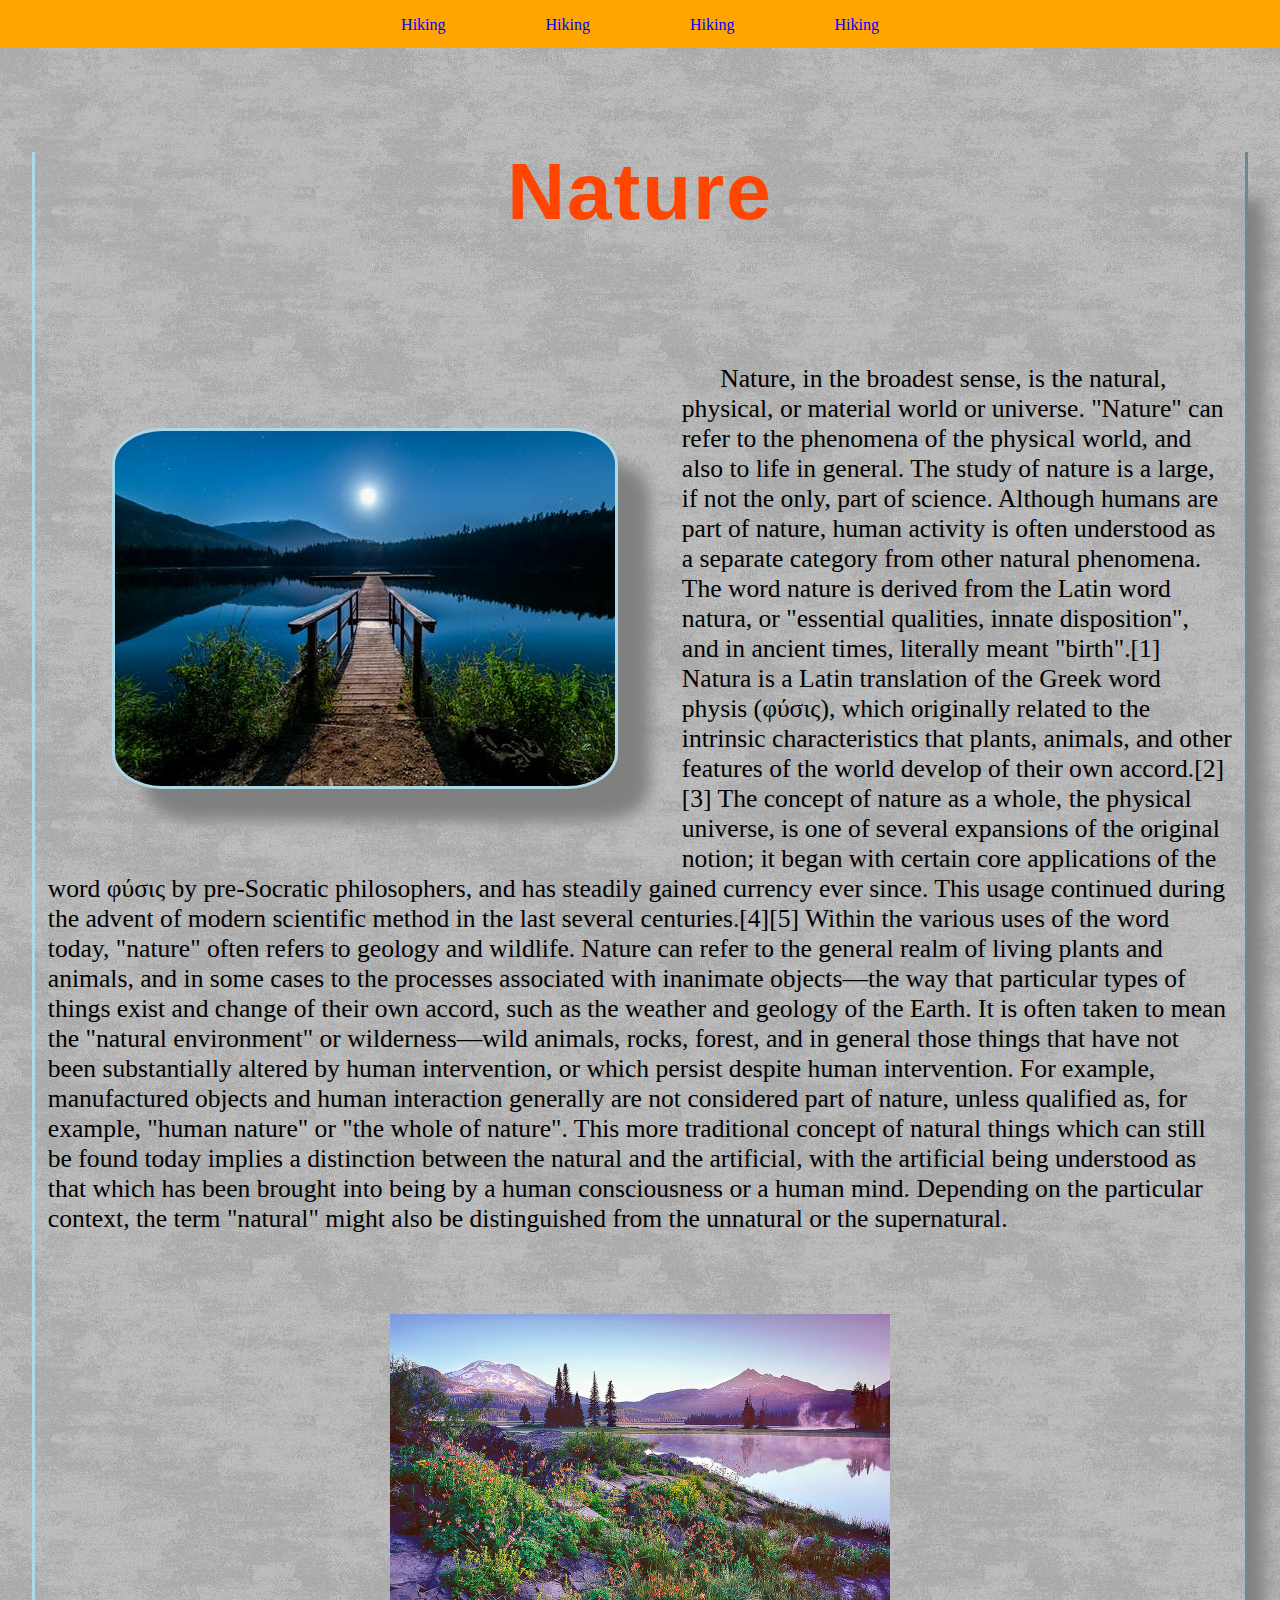
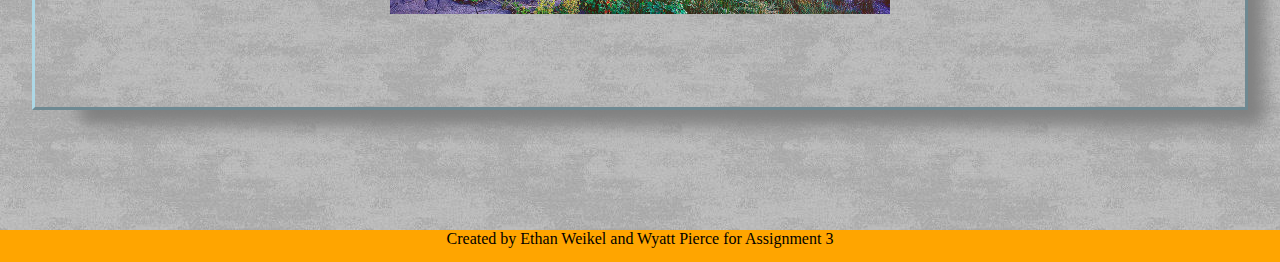
==== 3rd-Assignment/weikele.html @ eded6c82 "Adding Assignment 3" ====
<!DOCTYPE html>
<html>
    <head>
        <link rel="stylesheet" type="text/CSS" href="styles.css">
        <meta charset="UTF-8">
        <title>Assignment 3</title>
    </head>

    <nav>
        <!--Drop Down Menus-->
        <div class="dropdown">
            <div class="dropdown-button">Hiking</div>
            <div class="dropdown-content">
                <a href="#">Link 1</a>
                <a href="#">Link 2</a>
                <a href="#">Link 3</a>
            </div>
        </div>

        <div class="dropdown">
            <div class="dropdown-button">Hiking</div>
            <div class="dropdown-content">
                <a href="#">Link 1</a>
                <a href="#">Link 2</a>
                <a href="#">Link 3</a>
            </div>
        </div>
        
        <div class="dropdown">
            <div class="dropdown-button">Hiking</div>
            <div class="dropdown-content">
                <a href="#">Link 1</a>
                <a href="#">Link 2</a>
                <a href="#">Link 3</a>
            </div>
        </div>
        
        <div class="dropdown">
            <div class="dropdown-button">Hiking</div>
            <div class="dropdown-content">
                <a href="#">Link 1</a>
                <a href="#">Link 2</a>
                <a href="#">Link 3</a>
            </div>
        </div>
        
        
		
    </nav>

    <header>
        
    </header>

    <body>
        <div id="main">
            <h1 id="headertext">Nature</h1>
            
            <img src="image.jpg" id="bodyimage">
            
            <p id="bodytext">
                    Nature, in the broadest sense, is the natural, physical, or material world or universe.
                    "Nature" can refer to the phenomena of the physical world, and also to life in general. 
                    The study of nature is a large, if not the only, part of science. Although humans are part of nature, 
                    human activity is often understood as a separate category from other natural phenomena.
                    The word nature is derived from the Latin word natura, or "essential qualities, innate disposition", 
                    and in ancient times, literally meant "birth".[1] Natura is a Latin translation of the Greek word physis 
                    (φύσις), which originally related to the intrinsic characteristics that plants, animals, and other features
                    of the world develop of their own accord.[2][3] The concept of nature as a whole, the physical universe, 
                    is one of several expansions of the original notion; it began with certain core applications of the word 
                    φύσις by pre-Socratic philosophers, and has steadily gained currency ever since. This usage continued during 
                    the advent of modern scientific method in the last several centuries.[4][5]
                    Within the various uses of the word today, "nature" often refers to geology and wildlife.
                    Nature can refer to the general realm of living plants and animals, and in some cases to the processes 
                    associated with inanimate objects—the way that particular types of things exist and change of their own accord, 
                    such as the weather and geology of the Earth. It is often taken to mean the "natural environment" 
                    or wilderness—wild animals, rocks, forest, and in general those things that have not been substantially
                    altered by human intervention, or which persist despite human intervention. For example, 
                    manufactured objects and human interaction generally are not considered part of nature, 
                    unless qualified as, for example, "human nature" or "the whole of nature". This more traditional 
                    concept of natural things which can still be found today implies a distinction between the natural and 
                    the artificial, with the artificial being understood as that which has been brought into being by a human 
                    consciousness or a human mind. Depending on the particular context, the term "natural" might also 
                    be distinguished from the unnatural or the supernatural. 
            </p>
            
            <div class="slideshow">
                <img class="slideshow-image" src="slideshow-images/bend1.jpg">
                <img class="slideshow-image" src="slideshow-images/bend2.jpg">
                <img class="slideshow-image" src="slideshow-images/bend3.jpg">
            </div>

        </div>
        
        

    </body>

    <footer>
        Created by Ethan Weikel and Wyatt Pierce for Assignment 3
    </footer>

<script>
    var index = 0;
    carousel();

    function carousel() {
        var i;
        var slides = document.getElementsByClassName("slideshow-image");
        
        for (i = 0; i < slides.length; i++) {
            slides[i].style.display = "none";  
        }
        index++;
        
        if (index > slides.length) {index = 1}    

        slides[index-1].style.display = "block";  
        
        // Change image every 3 seconds
        setTimeout(carousel, 3000); 
    }
</script>
<script src="javascript.js"></script>

</html>
---- 3rd-Assignment/styles.css ----
body{
    background-image: url(background.jpg);
    background-repeat: repeat;
    padding: 0;
    margin: 0;
}

header{
    text-align: center;
    height: 12em;
    background-image: url("https://cdn.cnn.com/cnnnext/dam/assets/170407220916-04-iconic-mountains-matterhorn-restricted.jpg"); 
    background-position-y: -20em;
}

nav{
    text-align: center;
	height: 3em;
    background-color: orange;
    width: 100%;
    position: relative;
    display: inline-block;
}

/*Dropdown link stuff*/
.dropdown{
    position: relative;
    display: inline-block;
    position: relative;
    top: 1em;
    padding: 0 3em 0.5em 3em;
}

.dropdown-button{
    text-decoration: none;
    color: blue;
}

.dropdown-content{
    display: none;
    position: absolute;
    text-align: left;
    background-color: beige;
    min-width: 120px;
    box-shadow: 1.5em 1.5em 1em grey;
    z-index: 1;
}

.dropdown-content a{
    display: block;
    padding: 12px 16px;
    text-decoration: none;
    color: black;
}

.dropdown-content a:hover{
    color: lightslategray;
}

.dropdown:hover .dropdown-content{
    display: block;
}

footer{
    height: 2em;
    background-color: orange;
    left: 0;
    bottom: 0;
    width: 100%;
    text-align: center;
    margin-top: 2em;
    padding: 0;
}

#bodyimage{
    float: left;
    display: inline;
    margin: 4em;
    border-style: solid;
    border-color: lightblue;
    border-radius: 10%;
	box-shadow: 2em 2em 1em grey;
}

p{
    display: inline;
}

#main{
    position: relative;
    margin-left: 2em;
    margin-right: 2em;
    top: -5.5em;
    display: block;
    padding: 1%; 
    border: outset;
    border-color: lightblue;
    border-width: 0 0.2em 0.2em 0.2em;
    box-shadow: 2em 2em 1em -1em grey;  
    min-height: 100%;
}

#headertext{
    position: relative;
    top: -0.9em;
    font-size: 5em;
    font-family: Arial, sans-serif;
    letter-spacing: 2px;
    color: orangered;
    text-align: center;
}

#bodytext{
    margin: 1.5em;
    display: inline;
    font-size: 1.6em;
}

.slideshow{
    margin: 5em;
    display: block;
    text-align: center;
}

.slideshow-image{
    height: 300px;
    width: 500px;
    margin-left: auto;
    margin-right: auto;
    display: none;
}

textarea {
    margin-left: 10%;
	width: 75%;
    height: 15em;
}
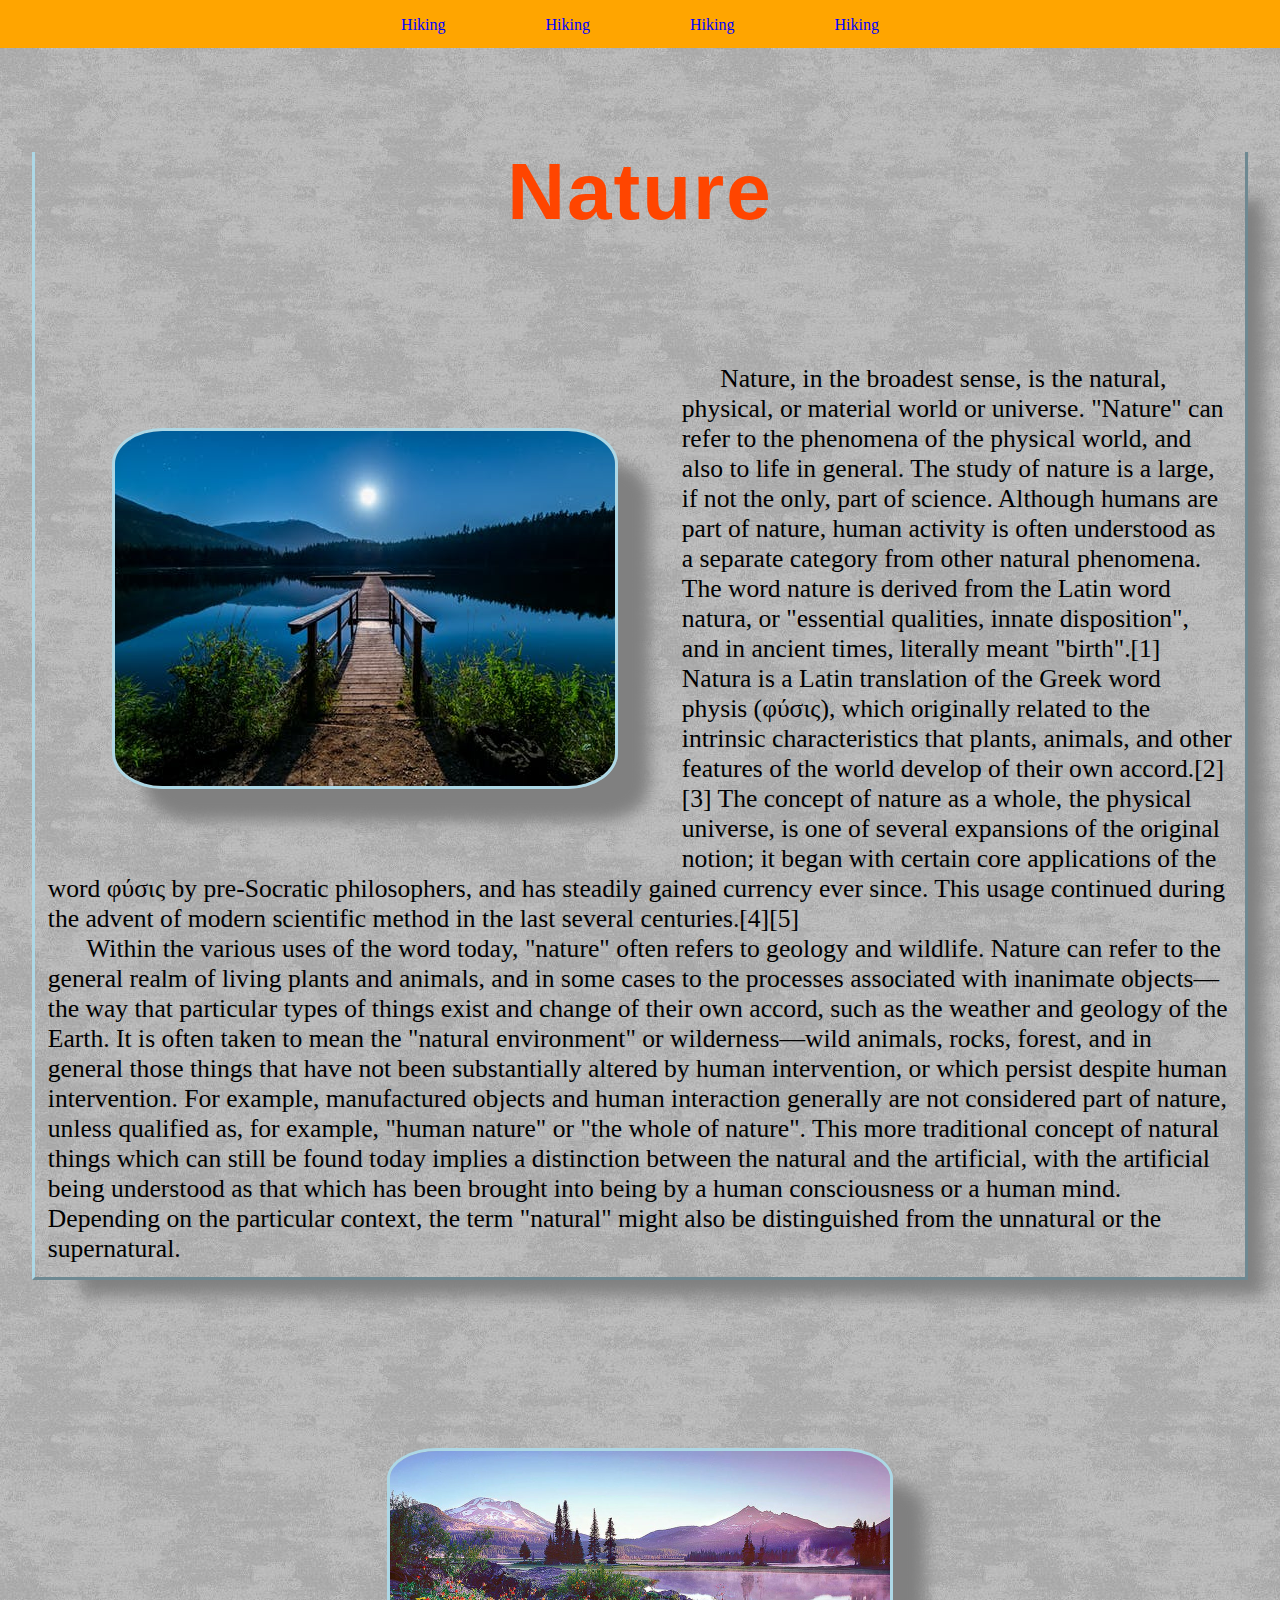
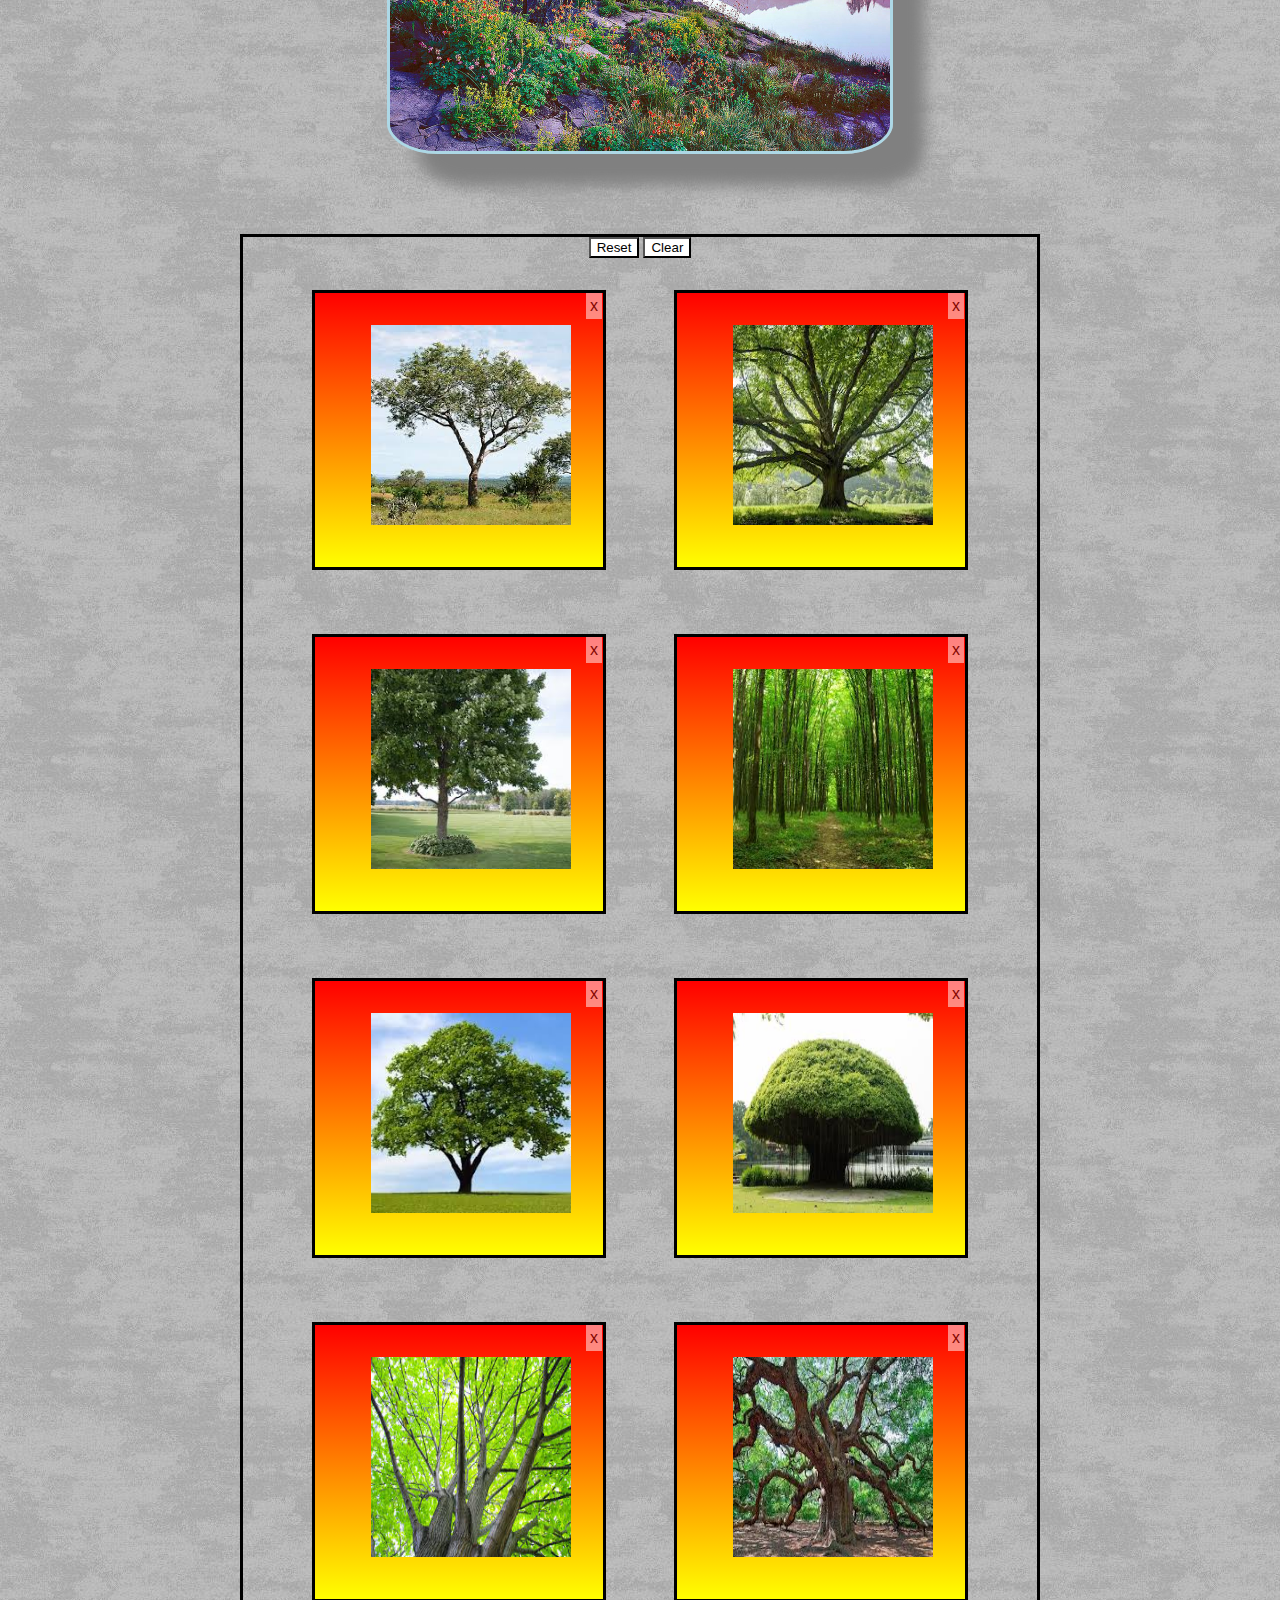
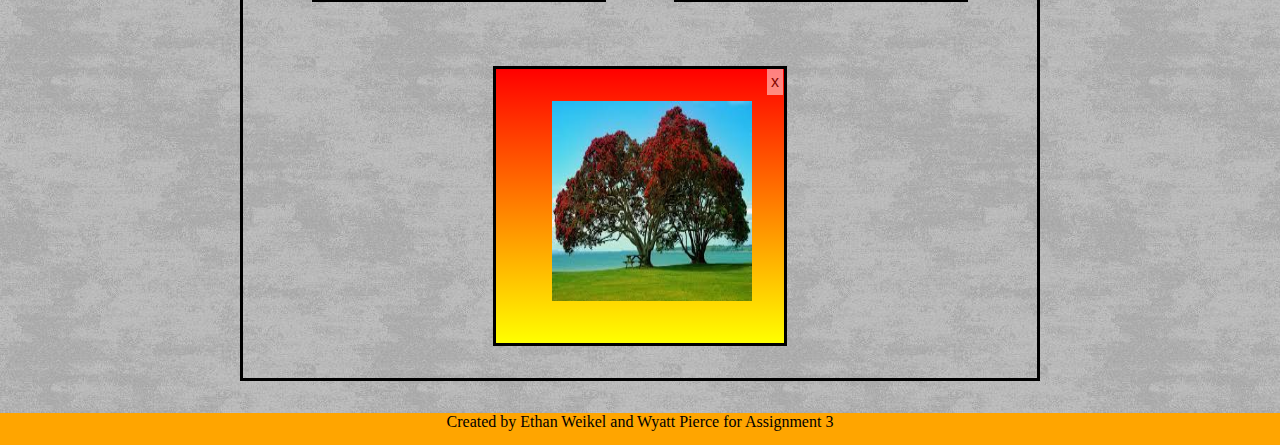
==== commit 24a518f0: "Finished?" ====
--- a/3rd-Assignment/weikele.html
+++ b/3rd-Assignment/weikele.html
@@ -58,69 +58,104 @@
             
             <img src="image.jpg" id="bodyimage">
             
-            <p id="bodytext">
-                    Nature, in the broadest sense, is the natural, physical, or material world or universe.
-                    "Nature" can refer to the phenomena of the physical world, and also to life in general. 
-                    The study of nature is a large, if not the only, part of science. Although humans are part of nature, 
-                    human activity is often understood as a separate category from other natural phenomena.
-                    The word nature is derived from the Latin word natura, or "essential qualities, innate disposition", 
-                    and in ancient times, literally meant "birth".[1] Natura is a Latin translation of the Greek word physis 
-                    (φύσις), which originally related to the intrinsic characteristics that plants, animals, and other features
-                    of the world develop of their own accord.[2][3] The concept of nature as a whole, the physical universe, 
-                    is one of several expansions of the original notion; it began with certain core applications of the word 
-                    φύσις by pre-Socratic philosophers, and has steadily gained currency ever since. This usage continued during 
-                    the advent of modern scientific method in the last several centuries.[4][5]
-                    Within the various uses of the word today, "nature" often refers to geology and wildlife.
-                    Nature can refer to the general realm of living plants and animals, and in some cases to the processes 
-                    associated with inanimate objects—the way that particular types of things exist and change of their own accord, 
-                    such as the weather and geology of the Earth. It is often taken to mean the "natural environment" 
-                    or wilderness—wild animals, rocks, forest, and in general those things that have not been substantially
-                    altered by human intervention, or which persist despite human intervention. For example, 
-                    manufactured objects and human interaction generally are not considered part of nature, 
-                    unless qualified as, for example, "human nature" or "the whole of nature". This more traditional 
-                    concept of natural things which can still be found today implies a distinction between the natural and 
-                    the artificial, with the artificial being understood as that which has been brought into being by a human 
-                    consciousness or a human mind. Depending on the particular context, the term "natural" might also 
-                    be distinguished from the unnatural or the supernatural. 
+            <p class="bodytext">
+                Nature, in the broadest sense, is the natural, physical, or material world or universe.
+                "Nature" can refer to the phenomena of the physical world, and also to life in general. 
+                The study of nature is a large, if not the only, part of science. Although humans are part of nature, 
+                human activity is often understood as a separate category from other natural phenomena.
+                The word nature is derived from the Latin word natura, or "essential qualities, innate disposition", 
+                and in ancient times, literally meant "birth".[1] Natura is a Latin translation of the Greek word physis 
+                (φύσις), which originally related to the intrinsic characteristics that plants, animals, and other features
+                of the world develop of their own accord.[2][3] The concept of nature as a whole, the physical universe, 
+                is one of several expansions of the original notion; it began with certain core applications of the word 
+                φύσις by pre-Socratic philosophers, and has steadily gained currency ever since. This usage continued during 
+                the advent of modern scientific method in the last several centuries.[4][5]
+                     
             </p>
+            <br>
+            <p class="bodytext">
+                Within the various uses of the word today, "nature" often refers to geology and wildlife.
+                Nature can refer to the general realm of living plants and animals, and in some cases to the processes 
+                associated with inanimate objects—the way that particular types of things exist and change of their own accord, 
+                such as the weather and geology of the Earth. It is often taken to mean the "natural environment" 
+                or wilderness—wild animals, rocks, forest, and in general those things that have not been substantially
+                altered by human intervention, or which persist despite human intervention. For example, 
+                manufactured objects and human interaction generally are not considered part of nature, 
+                unless qualified as, for example, "human nature" or "the whole of nature". This more traditional 
+                concept of natural things which can still be found today implies a distinction between the natural and 
+                the artificial, with the artificial being understood as that which has been brought into being by a human 
+                consciousness or a human mind. Depending on the particular context, the term "natural" might also 
+                be distinguished from the unnatural or the supernatural.
+            </p>
+        </div>
+        
+        <!--Slideshow-->
+        <div class="slideshow">
+            <img class="slideshow-image" src="slideshow-images/bend1.jpg">
+            <img class="slideshow-image" src="slideshow-images/bend2.jpg">
+            <img class="slideshow-image" src="slideshow-images/bend3.jpg">
+        </div>
+
+        <!--Image Tiles-->
+        <div id="image-tiles">
+            <button class="reset-clear" onclick="resetAllTiles()">Reset</button>
+            <button class="reset-clear" onclick="clearAllTiles()">Clear</button>
+
+            <br>
+
+            <div class="tile-border">
+                <button class="close-tile" onclick="clearTile(this.parentElement)">x</button>
+                <img class="tile" src="tile_1.jpg">
+            </div>
+
+            <div class="tile-border">
+                <button class="close-tile" onclick="clearTile(this.parentElement)">x</button>
+                <img class="tile" src="tile_2.jpg">
+            </div>
+
+            <div class="tile-border">
+                <button class="close-tile" onclick="clearTile(this.parentElement)">x</button>
+                <img class="tile" src="tile_3.jpg">
+            </div>
+
+            <div class="tile-border">
+                <button class="close-tile" onclick="clearTile(this.parentElement)">x</button>
+                <img class="tile" src="tile_4.jpg">
+            </div>
             
-            <div class="slideshow">
-                <img class="slideshow-image" src="slideshow-images/bend1.jpg">
-                <img class="slideshow-image" src="slideshow-images/bend2.jpg">
-                <img class="slideshow-image" src="slideshow-images/bend3.jpg">
+            <div class="tile-border">
+                <button class="close-tile" onclick="clearTile(this.parentElement)">x</button>
+                <img class="tile" src="tile_5.jpg">
+            </div>
+
+            <div class="tile-border">
+                <button class="close-tile" onclick="clearTile(this.parentElement)">x</button>
+                <img class="tile" src="tile_6.jpg">
+            </div>
+
+            <div class="tile-border">
+                <button class="close-tile" onclick="clearTile(this.parentElement)">x</button>
+                <img class="tile" src="tile_7.jpg">
+            </div>
+
+            <div class="tile-border">
+                <button class="close-tile" onclick="clearTile(this.parentElement)">x</button>
+                <img class="tile" src="tile_8.jpg">
+            </div>
+
+            <div class="tile-border">
+                <button class="close-tile" onclick="clearTile(this.parentElement)">x</button>
+                <img class="tile" src="tile_9.jpg">
             </div>
 
         </div>
         
-        
-
     </body>
 
     <footer>
         Created by Ethan Weikel and Wyatt Pierce for Assignment 3
     </footer>
 
-<script>
-    var index = 0;
-    carousel();
-
-    function carousel() {
-        var i;
-        var slides = document.getElementsByClassName("slideshow-image");
-        
-        for (i = 0; i < slides.length; i++) {
-            slides[i].style.display = "none";  
-        }
-        index++;
-        
-        if (index > slides.length) {index = 1}    
-
-        slides[index-1].style.display = "block";  
-        
-        // Change image every 3 seconds
-        setTimeout(carousel, 3000); 
-    }
-</script>
 <script src="javascript.js"></script>
 
 </html>--- a/3rd-Assignment/styles.css
+++ b/3rd-Assignment/styles.css
@@ -89,14 +89,16 @@
     position: relative;
     margin-left: 2em;
     margin-right: 2em;
+    margin-bottom: 0;
     top: -5.5em;
+    min-height: 700px;
     display: block;
     padding: 1%; 
     border: outset;
     border-color: lightblue;
     border-width: 0 0.2em 0.2em 0.2em;
     box-shadow: 2em 2em 1em -1em grey;  
-    min-height: 100%;
+    
 }
 
 #headertext{
@@ -109,7 +111,7 @@
     text-align: center;
 }
 
-#bodytext{
+.bodytext{
     margin: 1.5em;
     display: inline;
     font-size: 1.6em;
@@ -127,6 +129,11 @@
     margin-left: auto;
     margin-right: auto;
     display: none;
+
+    border-style: solid;
+    border-color: lightblue;
+    border-radius: 10%;
+	box-shadow: 2em 2em 1em grey;
 }
 
 textarea {
@@ -134,3 +141,46 @@
 	width: 75%;
     height: 15em;
 }
+
+/*Image Tiles*/
+#image-tiles{
+    margin: 4em 15em 2em 15em;
+    border-style: solid;
+    min-height: 750px;
+    text-align: center;
+}
+
+.reset-clear{
+    background-color: white;
+}
+
+.tile-border{
+    display: inline-block;
+    border-style: solid;
+    margin: 2em;
+    background-image: linear-gradient(red, yellow);
+}
+
+.tile{
+    height: 200px;
+    width: 200px;
+    margin: 2em;
+    display: inline-block;
+}
+
+.close-tile{
+    padding: 4px;
+    margin: 2px;
+    position: relative;
+    top: -246px;
+    right: -269px;
+    text-decoration: none;
+    border-style: none;
+    font-size: 16px;
+    background-color: white;
+    opacity: 0.5;
+}
+
+.close-tile:hover{
+    opacity: 0.8;
+}